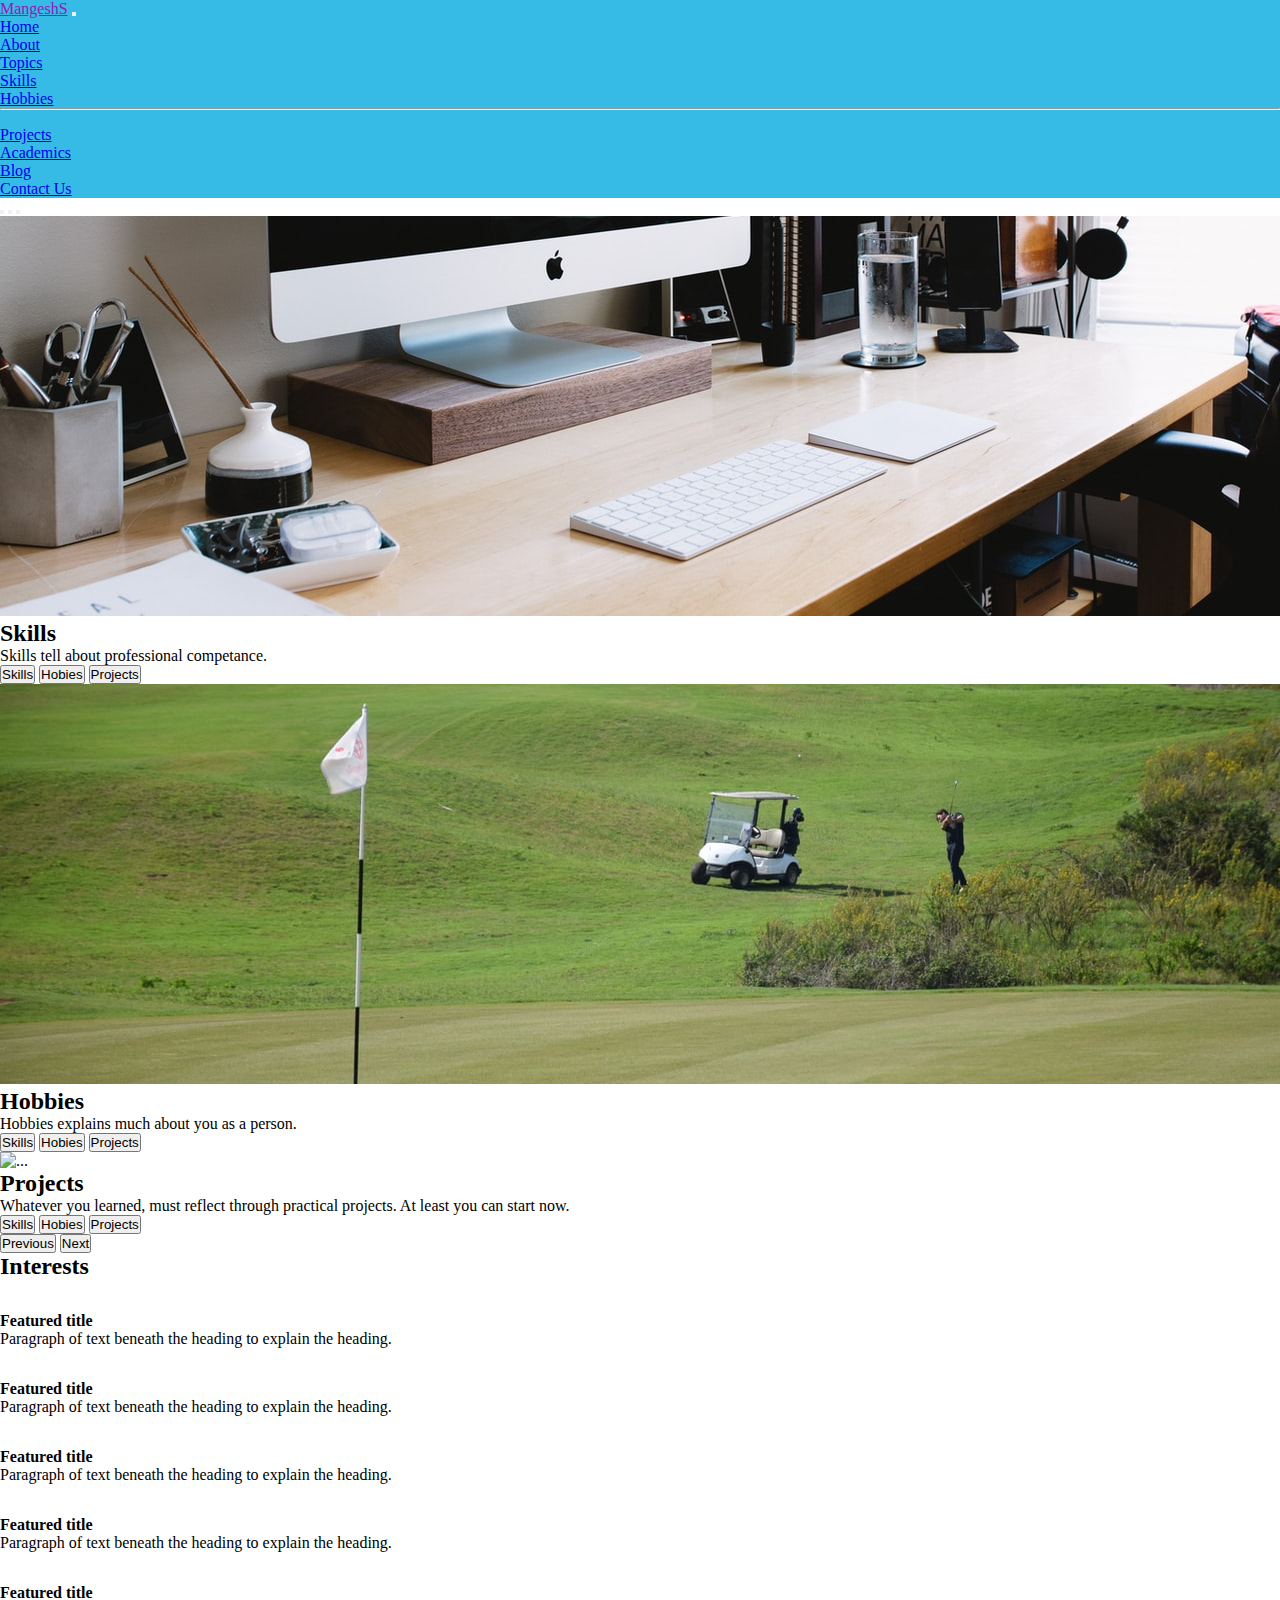
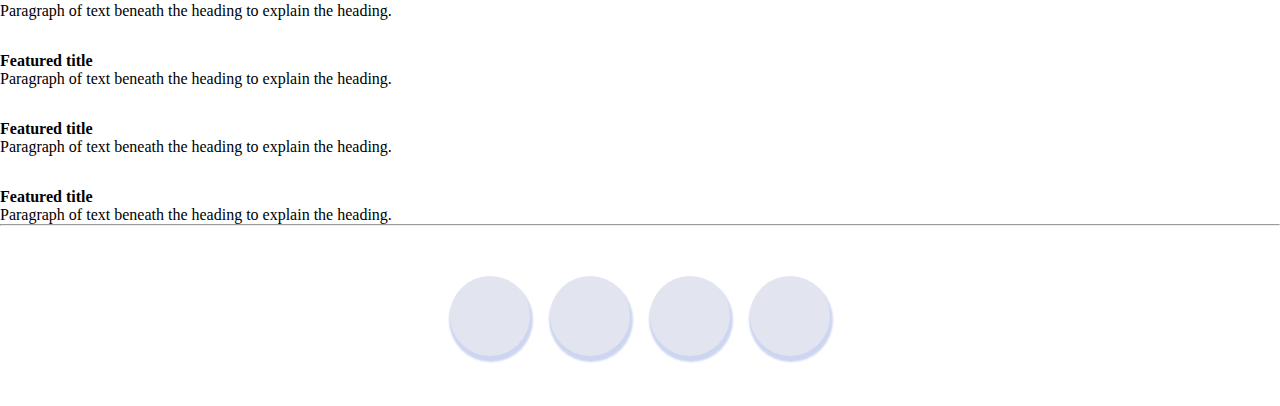
==== Index.html @ 2ef6ab7c "Add project files." ====
<!DOCTYPE html>
<html lang="en">
  <head>
    <!-- Required meta tags -->
    <meta charset="utf-8" />
    <meta name="viewport" content="width=device-width, initial-scale=1" />

    <!-- Bootstrap-->
    <link
      href="https://cdn.jsdelivr.net/npm/bootstrap@5.1.3/dist/css/bootstrap.min.css"
      rel="stylesheet"
      integrity="sha384-1BmE4kWBq78iYhFldvKuhfTAU6auU8tT94WrHftjDbrCEXSU1oBoqyl2QvZ6jIW3"
      crossorigin="anonymous"
    />
    <!-- css  -->
    <link rel="stylesheet" href="style.css">

    <!-- font-awesome -->
    <script src="https://kit.fontawesome.com/1f17ce478b.js" crossorigin="anonymous"></script>
    
    <title>MangeshS world!</title>
  </head>
  <body>
    <!-- navigation bar -->
    <nav
      class="navbar navbar-expand-lg navbar-light"
      style="background-color: rgba(47, 184, 230, 0.966);"
    >
      <div class="container-fluid">
        <a class="navbar-brand" href="Index.html">MangeshS</a>

        <button
          class="navbar-toggler"
          type="button"
          data-bs-toggle="collapse"
          data-bs-target="#navbarNav"
          aria-controls="navbarNav"
          aria-expanded="false"
          aria-label="Toggle navigation"
        >
          <span class="navbar-toggler-icon"></span>
        </button>
        <div class="collapse navbar-collapse" id="navbarNav">
          <ul class="navbar-nav">
            <li class="nav-item">
              <a class="nav-link active navIcon" aria-current="page" href="Index.html"><i id="home" class="fas fa-home"></i>Home</a>
            </li>
            <li class="nav-item">
              <a class="nav-link navIcon" href="about.html"><i id="about" class="fas fa-user-alt"></i>About</a>
            </li>
            <li class="nav-item dropdown">
              <a
                class="nav-link dropdown-toggle navIcon"
                href="#"
                id="navbarDropdown"
                role="button"
                data-bs-toggle="dropdown"
                aria-expanded="false"
              >
              <i id="item" class="fa fa-th-large"></i>
                Topics
              </a>
              <ul class="dropdown-menu" aria-labelledby="navbarDropdown">
                <li><a class="dropdown-item" href="skills.html">Skills</a></li>
                <li><a class="dropdown-item" href="hobbies.html">Hobbies</a></li>
                <li><hr class="dropdown-divider" /></li>
                <li><a class="dropdown-item" href="projects.html">Projects</a></li>
                <li><a class="dropdown-item" href="academics.html">Academics</a></li>
              </ul>
            </li>
            <li class="nav-item">
              <a class="nav-link navIcon" href="https://draft.blogger.com/blog/posts/8390961007106410418" target="_blank"><i id="blog" class="fab fa-blogger"></i>Blog</a>
            </li>
            <li class="nav-item">
              <a class="nav-link navIcon" href="contact.html"><i id="contact" class="fas fa-envelope"></i>Contact Us</a>
            </li>
          </ul>
        </div>
      </div>
    </nav>

<!-- carousel  -->
    <div
      id="carouselExampleCaptions"
      class="carousel slide"
      data-bs-ride="carousel"
    >
      <div class="carousel-indicators">
        <button
          type="button"
          data-bs-target="#carouselExampleCaptions"
          data-bs-slide-to="0"
          class="active"
          aria-current="true"
          aria-label="Slide 1"
        ></button>
        <button
          type="button"
          data-bs-target="#carouselExampleCaptions"
          data-bs-slide-to="1"
          aria-label="Slide 2"
        ></button>
        <button
          type="button"
          data-bs-target="#carouselExampleCaptions"
          data-bs-slide-to="2"
          aria-label="Slide 3"
        ></button>
      </div>
      <div class="carousel-inner carousel-fade">
        <div class="carousel-item active">
          <img src="img/skills.jpg" class="d-block w-100" alt="..." />
          <div class="carousel-caption d-none d-md-block">
            <h2 style="color: black">Skills</h2>
            <p style="color: black">
              Skills tell about professional competance.
            </p>
            <button class="btn btn-danger">Skills</button>
            <button class="btn btn-primary">Hobies</button>
            <button class="btn btn-success">Projects</button>
          </div>
        </div>
        <div class="carousel-item carousel-fade">
          <img src="img/hobbies.jpg" class="d-block w-100" alt="..." />
          <div class="carousel-caption d-none d-md-block">
            <h2>Hobbies</h2>
            <p>Hobbies explains much about you as a person.</p>
            <button class="btn btn-danger">Skills</button>
            <button class="btn btn-primary">Hobies</button>
            <button class="btn btn-success">Projects</button>
          </div>
        </div>

        <div class="carousel-item carousel-fade">
          <img
            src="https://source.unsplash.com/1400x400/?school,projects"
            class="d-block w-100"
            alt="..."
          />
          <div class="carousel-caption d-none d-md-block">
            <h2>Projects</h2>
            <p>
              Whatever you learned, must reflect through practical projects. At
              least you can start now.
            </p>
            <button class="btn btn-danger">Skills</button>
            <button class="btn btn-primary">Hobies</button>
            <button class="btn btn-success">Projects</button>
          </div>
        </div>
      </div>
      <button
        class="carousel-control-prev"
        type="button"
        data-bs-target="#carouselExampleCaptions"
        data-bs-slide="prev"
      >
        <span class="carousel-control-prev-icon" aria-hidden="true"></span>
        <span class="visually-hidden">Previous</span>
      </button>
      <button
        class="carousel-control-next"
        type="button"
        data-bs-target="#carouselExampleCaptions"
        data-bs-slide="next"
      >
        <span class="carousel-control-next-icon" aria-hidden="true"></span>
        <span class="visually-hidden">Next</span>
      </button>
    </div>

<!-- icon grid  -->
    <div class="container px-4 py-5" id="icon-grid">
      <h2 class="pb-2 border-bottom">Interests</h2>
  
      <div class="row row-cols-1 row-cols-sm-2 row-cols-md-3 row-cols-lg-4 g-4 py-5">
        <div class="col d-flex align-items-start">
          <svg class="bi text-muted flex-shrink-0 me-3" width="1.75em" height="1.75em"><use xlink:href="#bootstrap"></use></svg>
          <div>
            <h4 class="fw-bold mb-0">Featured title</h4>
            <p>Paragraph of text beneath the heading to explain the heading.</p>
          </div>
        </div>
        <div class="col d-flex align-items-start">
          <svg class="bi text-muted flex-shrink-0 me-3" width="1.75em" height="1.75em"><use xlink:href="#cpu-fill"></use></svg>
          <div>
            <h4 class="fw-bold mb-0">Featured title</h4>
            <p>Paragraph of text beneath the heading to explain the heading.</p>
          </div>
        </div>
        <div class="col d-flex align-items-start">
          <svg class="bi text-muted flex-shrink-0 me-3" width="1.75em" height="1.75em"><use xlink:href="#calendar3"></use></svg>
          <div>
            <h4 class="fw-bold mb-0">Featured title</h4>
            <p>Paragraph of text beneath the heading to explain the heading.</p>
          </div>
        </div>
        <div class="col d-flex align-items-start">
          <svg class="bi text-muted flex-shrink-0 me-3" width="1.75em" height="1.75em"><use xlink:href="#home"></use></svg>
          <div>
            <h4 class="fw-bold mb-0">Featured title</h4>
            <p>Paragraph of text beneath the heading to explain the heading.</p>
          </div>
        </div>
        <div class="col d-flex align-items-start">
          <svg class="bi text-muted flex-shrink-0 me-3" width="1.75em" height="1.75em"><use xlink:href="#speedometer2"></use></svg>
          <div>
            <h4 class="fw-bold mb-0">Featured title</h4>
            <p>Paragraph of text beneath the heading to explain the heading.</p>
          </div>
        </div>
        <div class="col d-flex align-items-start">
          <svg class="bi text-muted flex-shrink-0 me-3" width="1.75em" height="1.75em"><use xlink:href="#toggles2"></use></svg>
          <div>
            <h4 class="fw-bold mb-0">Featured title</h4>
            <p>Paragraph of text beneath the heading to explain the heading.</p>
          </div>
        </div>
        <div class="col d-flex align-items-start">
          <svg class="bi text-muted flex-shrink-0 me-3" width="1.75em" height="1.75em"><use xlink:href="#geo-fill"></use></svg>
          <div>
            <h4 class="fw-bold mb-0">Featured title</h4>
            <p>Paragraph of text beneath the heading to explain the heading.</p>
          </div>
        </div>
        <div class="col d-flex align-items-start">
          <svg class="bi text-muted flex-shrink-0 me-3" width="1.75em" height="1.75em"><use xlink:href="#tools"></use></svg>
          <div>
            <h4 class="fw-bold mb-0">Featured title</h4>
            <p>Paragraph of text beneath the heading to explain the heading.</p>
          </div>
        </div>
      </div>
    </div>
<hr>
<!-- footer  -->
<div class="container">
  <!-- <footer class="d-flex flex-wrap justify-content-between align-items-center py-3 my-4 border-top"> -->
  <footer>
    <div class="footerdiv">

      <a class="footerAncher" href="https://github.com/MangeshSodnar123/" target="blank">
        <i class="fab fa-github fa-2x"></i>
      </a>

      <a class="footerAncher" href="https://www.linkedin.com/in/mangesh-sodnar-548189190/" target="blank">
        <i class="fab fa-linkedin fa-2x"></i>
      </a>

      <a class="footerAncher" href="https://www.facebook.com/mangeshsodnar123/" target="blank">
        <i class="fab fa-facebook fa-2x"></i>
      </a>

      <a class="footerAncher" href="https://twitter.com/4263Sodnar" target="blank">
        <i class="fab fa-twitter fa-2x"></i>
      </a>

    </div>

  </footer>
</div>
    <script
      src="https://cdn.jsdelivr.net/npm/bootstrap@5.1.3/dist/js/bootstrap.bundle.min.js"
      integrity="sha384-ka7Sk0Gln4gmtz2MlQnikT1wXgYsOg+OMhuP+IlRH9sENBO0LRn5q+8nbTov4+1p"
      crossorigin="anonymous"
    ></script>

  </body>
</html>
---- style.css ----
*{
    margin: 0;
    padding: 0;
}

.navbar-brand{
    transition: all 0.2s linear;
    color: rgb(155, 21, 182);
}
.navbar-brand:hover{
    transform: scale(1.1);
}

.navIcon{
    transition: all 0.1s linear;
}
.navIcon:hover{
    transform: scale(1.1);
}

.footerdiv{
    height: 20vh; /* it will take complete height in each device */
    display: flex;
    justify-content: center; /*it will align the content horizontaly center*/
    align-items: center;
    /* background-color: rgb(238, 147, 28); */
}
.footerAncher{
    height: 80px;/*to give the dimensions of the square*/
    width: 80px;
    background-color:#e2e5f0; /*circle color*/
    border-radius: 40px; /*to make the square look like circle*/
    text-align: center; /*to align icons horizontally*/
    margin: 10px; /*to avoid sticking of the circles*/
    box-shadow: 1px 4px 2px 2px #cdd5f0; /*to give shadow effict to the circles*/
    line-height: 90px; /*helps to bring icons at the center of the circles*/
}
.footerAncher i {
    transition: all 0.3s linear; /*determines the time and nature of the transition.*/
}
.footerAncher:hover i{
    transform: scale(1.3); /*determines the scale of the icon when mouse is hover over the icon*/
}
.fa-github{
    color: rgb(131, 21, 21);
}
.fa-facebook{
    color: #3b5998;
}
.fa-linkedin{
    color: #0097e6;
}
.fa-twitter{
    color: #00aced;
}

#blog {
    color: orangered;
}


#item {
    font-size:15px;
    color:rgb(39, 35, 236);
}

#contact {
    color: rgba(243, 9, 99, 0.856);
}

#about{
    color: rgb(28, 25, 211);
}

#home{
    color: rgb(63, 66, 63);
}
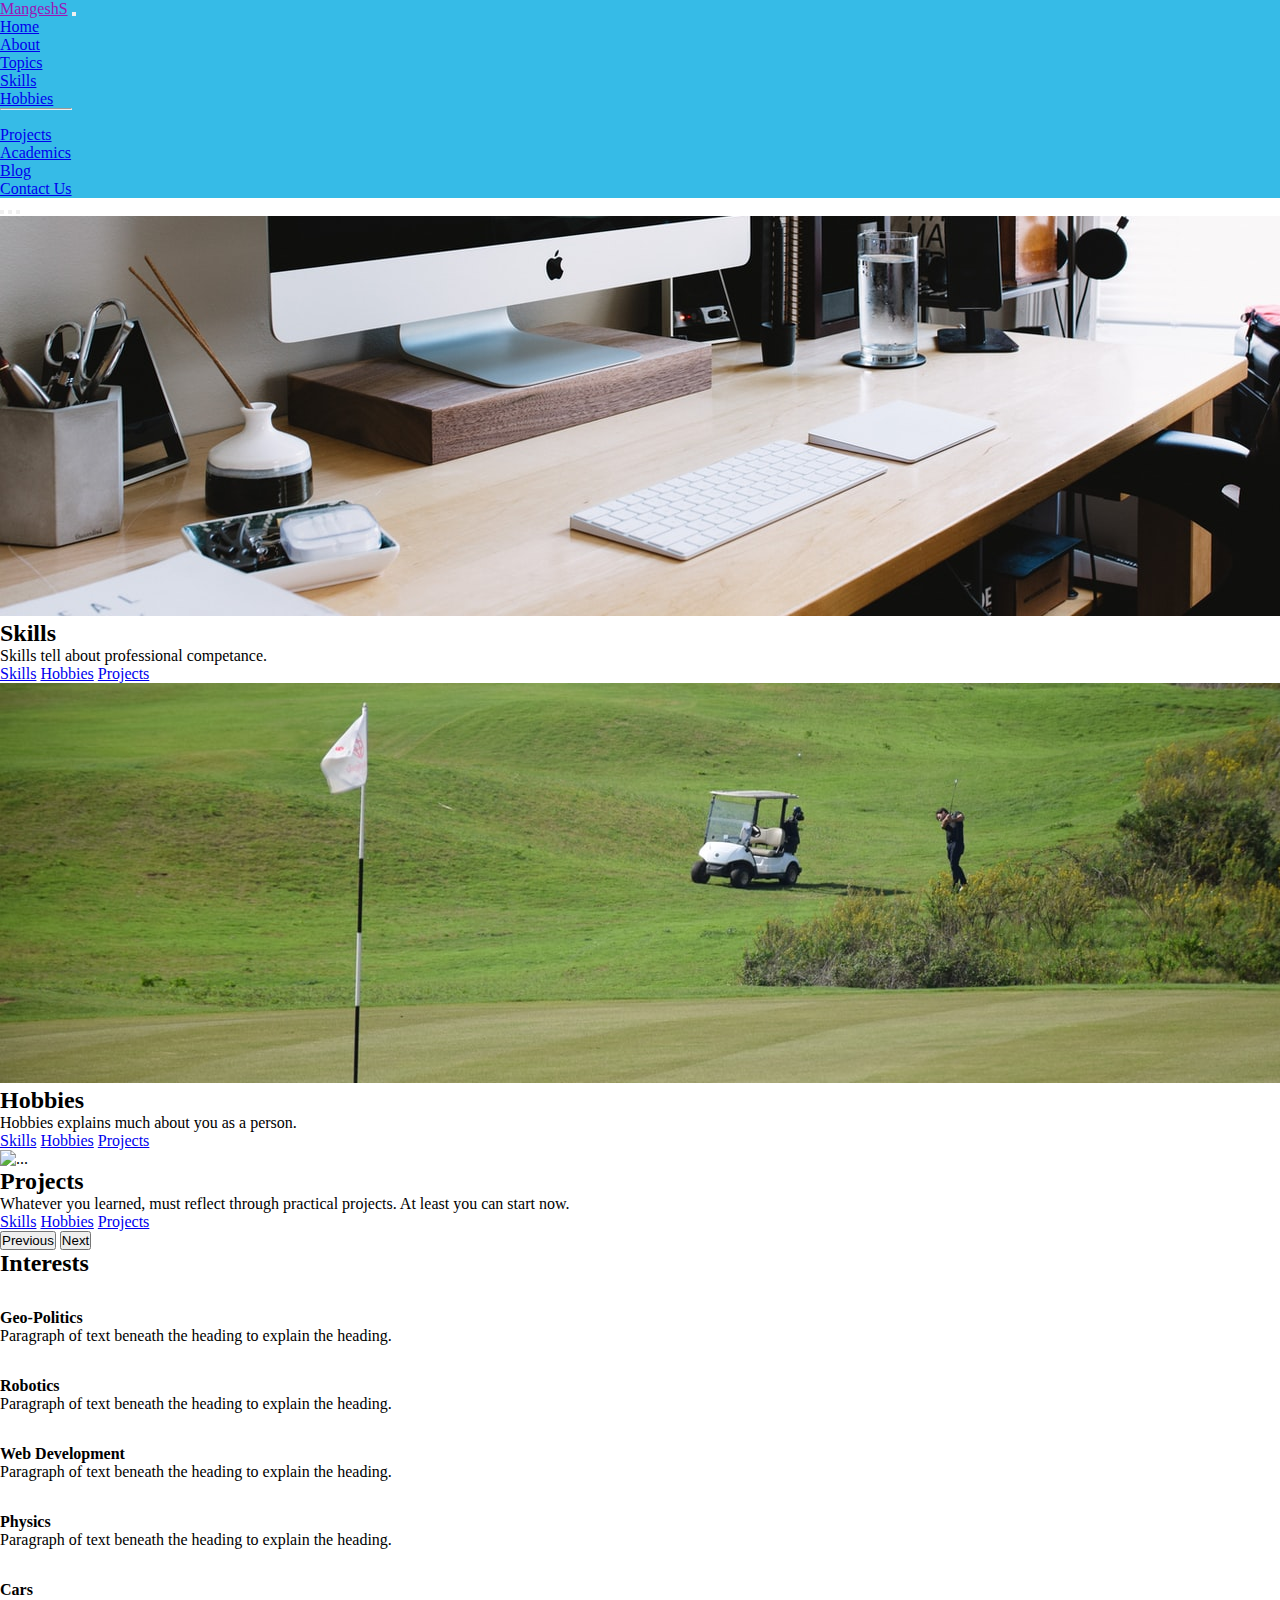
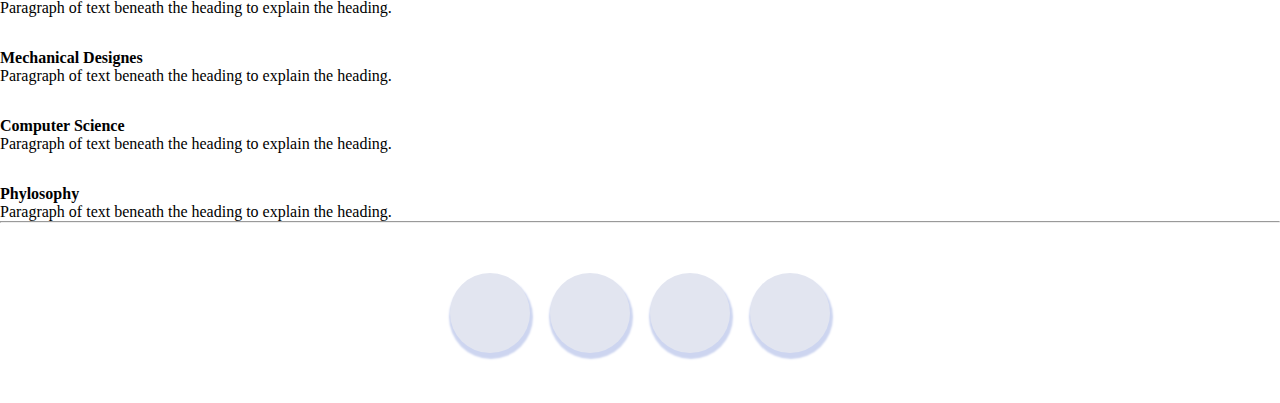
==== commit 8106a40d: "flex box in skills and hobbies" ====
--- a/Index.html
+++ b/Index.html
@@ -24,7 +24,8 @@
     <!-- navigation bar -->
     <nav
       class="navbar navbar-expand-lg navbar-light"
-      style="background-color: rgba(47, 184, 230, 0.966);"
+      style="background-color: rgba(47, 184, 230, 0.966);
+      justify-content: flex-end;"
     >
       <div class="container-fluid">
         <a class="navbar-brand" href="Index.html">MangeshS</a>
@@ -40,7 +41,8 @@
         >
           <span class="navbar-toggler-icon"></span>
         </button>
-        <div class="collapse navbar-collapse" id="navbarNav">
+        
+        <div class="collapse navbar-collapse menu navcontainer" id="navbarNav">
           <ul class="navbar-nav">
             <li class="nav-item">
               <a class="nav-link active navIcon" aria-current="page" href="Index.html"><i id="home" class="fas fa-home"></i>Home</a>
@@ -115,9 +117,9 @@
             <p style="color: black">
               Skills tell about professional competance.
             </p>
-            <button class="btn btn-danger">Skills</button>
-            <button class="btn btn-primary">Hobies</button>
-            <button class="btn btn-success">Projects</button>
+            <a href="skills.html" class="btn btn-danger">Skills</a>
+            <a href="hobbies.html" class="btn btn-primary">Hobbies</a>
+            <a href="projects.html" class="btn btn-success">Projects</a>
           </div>
         </div>
         <div class="carousel-item carousel-fade">
@@ -125,9 +127,9 @@
           <div class="carousel-caption d-none d-md-block">
             <h2>Hobbies</h2>
             <p>Hobbies explains much about you as a person.</p>
-            <button class="btn btn-danger">Skills</button>
-            <button class="btn btn-primary">Hobies</button>
-            <button class="btn btn-success">Projects</button>
+            <a href="skills.html" class="btn btn-danger">Skills</a>
+            <a href="hobbies.html" class="btn btn-primary">Hobbies</a>
+            <a href="projects.html" class="btn btn-success">Projects</a>
           </div>
         </div>
 
@@ -143,9 +145,9 @@
               Whatever you learned, must reflect through practical projects. At
               least you can start now.
             </p>
-            <button class="btn btn-danger">Skills</button>
-            <button class="btn btn-primary">Hobies</button>
-            <button class="btn btn-success">Projects</button>
+            <a href="skills.html" class="btn btn-danger">Skills</a>
+            <a href="hobbies.html" class="btn btn-primary">Hobbies</a>
+            <a href="projects.html" class="btn btn-success">Projects</a>
           </div>
         </div>
       </div>
@@ -177,56 +179,56 @@
         <div class="col d-flex align-items-start">
           <svg class="bi text-muted flex-shrink-0 me-3" width="1.75em" height="1.75em"><use xlink:href="#bootstrap"></use></svg>
           <div>
-            <h4 class="fw-bold mb-0">Featured title</h4>
+            <h4 class="fw-bold mb-0">Geo-Politics</h4>
             <p>Paragraph of text beneath the heading to explain the heading.</p>
           </div>
         </div>
         <div class="col d-flex align-items-start">
           <svg class="bi text-muted flex-shrink-0 me-3" width="1.75em" height="1.75em"><use xlink:href="#cpu-fill"></use></svg>
           <div>
-            <h4 class="fw-bold mb-0">Featured title</h4>
+            <h4 class="fw-bold mb-0">Robotics</h4>
             <p>Paragraph of text beneath the heading to explain the heading.</p>
           </div>
         </div>
         <div class="col d-flex align-items-start">
           <svg class="bi text-muted flex-shrink-0 me-3" width="1.75em" height="1.75em"><use xlink:href="#calendar3"></use></svg>
           <div>
-            <h4 class="fw-bold mb-0">Featured title</h4>
+            <h4 class="fw-bold mb-0">Web Development</h4>
             <p>Paragraph of text beneath the heading to explain the heading.</p>
           </div>
         </div>
         <div class="col d-flex align-items-start">
           <svg class="bi text-muted flex-shrink-0 me-3" width="1.75em" height="1.75em"><use xlink:href="#home"></use></svg>
           <div>
-            <h4 class="fw-bold mb-0">Featured title</h4>
+            <h4 class="fw-bold mb-0">Physics</h4>
             <p>Paragraph of text beneath the heading to explain the heading.</p>
           </div>
         </div>
         <div class="col d-flex align-items-start">
           <svg class="bi text-muted flex-shrink-0 me-3" width="1.75em" height="1.75em"><use xlink:href="#speedometer2"></use></svg>
           <div>
-            <h4 class="fw-bold mb-0">Featured title</h4>
+            <h4 class="fw-bold mb-0">Cars</h4>
             <p>Paragraph of text beneath the heading to explain the heading.</p>
           </div>
         </div>
         <div class="col d-flex align-items-start">
           <svg class="bi text-muted flex-shrink-0 me-3" width="1.75em" height="1.75em"><use xlink:href="#toggles2"></use></svg>
           <div>
-            <h4 class="fw-bold mb-0">Featured title</h4>
+            <h4 class="fw-bold mb-0">Mechanical Designes</h4>
             <p>Paragraph of text beneath the heading to explain the heading.</p>
           </div>
         </div>
         <div class="col d-flex align-items-start">
           <svg class="bi text-muted flex-shrink-0 me-3" width="1.75em" height="1.75em"><use xlink:href="#geo-fill"></use></svg>
           <div>
-            <h4 class="fw-bold mb-0">Featured title</h4>
+            <h4 class="fw-bold mb-0">Computer Science</h4>
             <p>Paragraph of text beneath the heading to explain the heading.</p>
           </div>
         </div>
         <div class="col d-flex align-items-start">
           <svg class="bi text-muted flex-shrink-0 me-3" width="1.75em" height="1.75em"><use xlink:href="#tools"></use></svg>
           <div>
-            <h4 class="fw-bold mb-0">Featured title</h4>
+            <h4 class="fw-bold mb-0">Phylosophy</h4>
             <p>Paragraph of text beneath the heading to explain the heading.</p>
           </div>
         </div>
--- a/style.css
+++ b/style.css
@@ -1,6 +1,11 @@
 *{
     margin: 0;
     padding: 0;
+}
+
+.navcontainer{
+    display: flex;
+    /* justify-content: space-between; */
 }
 
 .navbar-brand{
@@ -18,12 +23,28 @@
     transform: scale(1.1);
 }
 
+.parentCard{
+    display: flex;
+    flex-wrap: wrap;
+
+}
+
+.card-1{
+    height: 400px;
+    width: 250px;
+    margin: 40px; 
+
+}
+.cardImg{
+    height: 200px;
+}
+
 .footerdiv{
     height: 20vh; /* it will take complete height in each device */
     display: flex;
     justify-content: center; /*it will align the content horizontaly center*/
     align-items: center;
-    /* background-color: rgb(238, 147, 28); */
+    /* background-color: rgb(228, 143, 32); */
 }
 .footerAncher{
     height: 80px;/*to give the dimensions of the square*/
